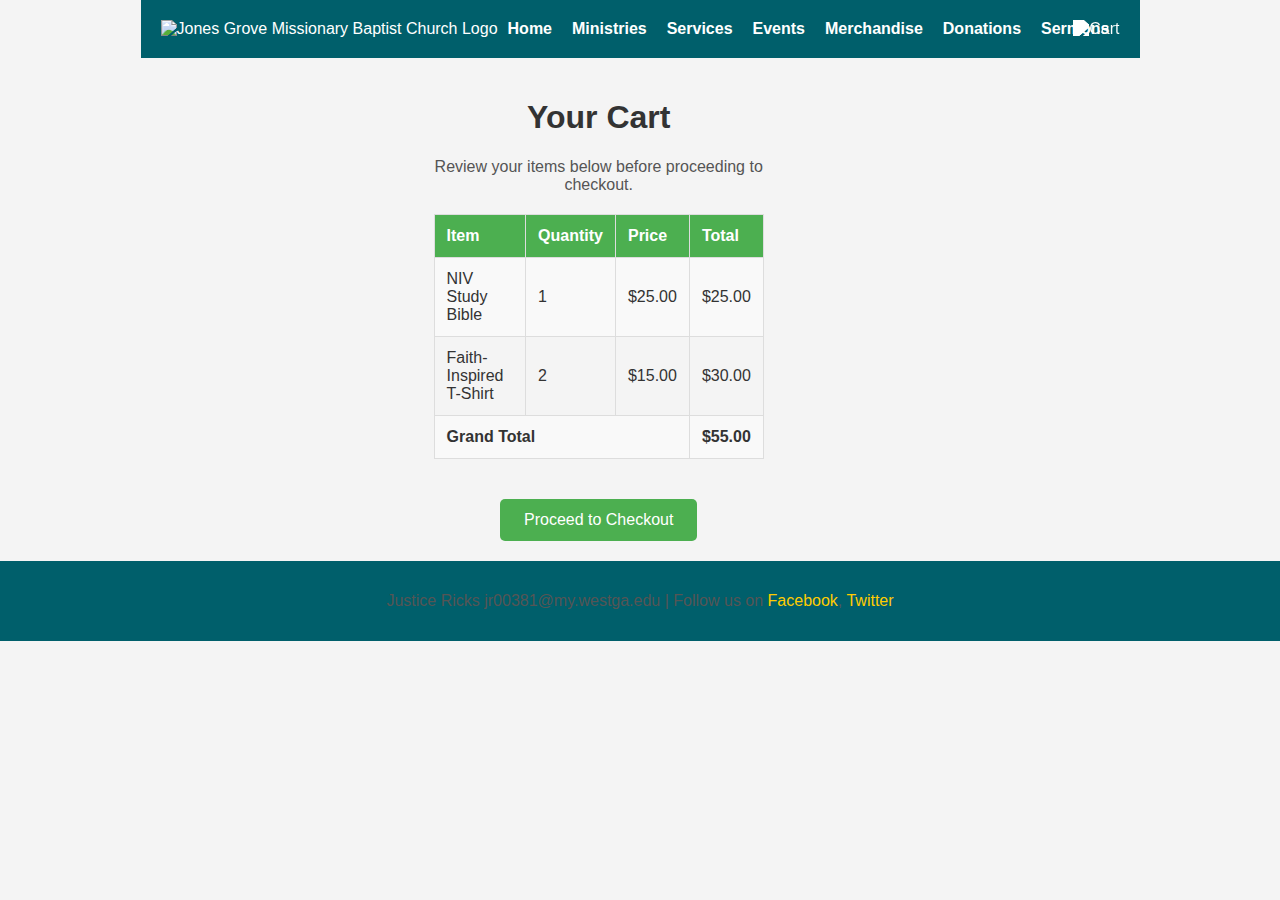
==== cart.html @ 87b7885c "added a ecommere" ====
<!DOCTYPE html>
<html lang="en">
<head>
  <meta charset="UTF-8">
  <meta name="viewport" content="width=device-width, initial-scale=1.0">
  <title>Your Cart - Jones Grove Missionary Baptist Church</title>
  <link rel="stylesheet" href="project.css">
  <link rel="stylesheet" href="cart.css">
</head>
<body>

  <header>
    <div class="logo">
      <img src="images/logo.jpg" alt="Jones Grove Missionary Baptist Church Logo">
    </div>
   <nav aria-label="Main Navigation">
      <ul>
        <li><a href="index.html">Home</a></li>
        <li><a href="ministries.html">Ministries</a></li>
        <li><a href="services.html">Services</a></li>
        <li><a href="events.html">Events</a></li>
        <li><a href="merchandise.html">Merchandise</a></li>
        <li><a href="donations.html">Donations</a></li>
        <li><a href="sermons.html">Sermons</a></li>
      </ul>
    </nav>
    <a href="cart.html" class="cart-link">
      <img src="images/cart-icon.png" alt="Cart" class="cart-icon">
    </a>
  </header>

  <main>
    <section class="cart-summary">
      <h1>Your Cart</h1>
      <p>Review your items below before proceeding to checkout.</p>

      <table class="cart-table">
        <tr>
          <th>Item</th>
          <th>Quantity</th>
          <th>Price</th>
          <th>Total</th>
        </tr>
        <tr>
          <td>NIV Study Bible</td>
          <td>1</td>
          <td>$25.00</td>
          <td>$25.00</td>
        </tr>
        <tr>
          <td>Faith-Inspired T-Shirt</td>
          <td>2</td>
          <td>$15.00</td>
          <td>$30.00</td>
        </tr>
        <tr class="cart-total-row">
          <td colspan="3">Grand Total</td>
          <td>$55.00</td>
        </tr>
      </table>

      <button type="button" class="checkout-button" onclick="checkout()">Proceed to Checkout</button>
    </section>
  </main>

  <footer>
    <p>
      Justice Ricks jr00381@my.westga.edu | Follow us on 
      <a href="#">Facebook</a>, <a href="#">Twitter</a>
    </p>
  </footer>

</body>
</html>
---- project.css ----
/* Base Styles */
body {
  font-family: Arial, sans-serif;
  margin: 0;
  padding: 0;
  background-color: #f4f4f4;
  color: #333;
}

/* Header and Navigation */
header {
  background-color: #005f6b;
  color: white;
  padding: 20px;
  display: flex;
  align-items: center;
  justify-content: space-between;
  position: relative; /* Ensures the cart icon can be positioned relative to the header */
}

header .logo img {
  width: 150px;
}

nav ul {
  list-style: none;
  margin: 0;
  padding: 0;
  display: flex;
  justify-content: space-around;
  flex-grow: 1;
}

nav ul li {
  flex: 1;
  text-align: center;
}

nav ul li a {
  color: white;
  text-decoration: none;
  font-weight: bold;
  padding: 10px;
}

/* Cart Icon Styles */
.cart-link {
  position: absolute;
  top: 20px; /* Adjusts the vertical placement of the icon */
  right: 20px; /* Adjusts the horizontal placement to be flush with the right edge */
  text-decoration: none;
}

.cart-icon {
  width: 24px; /* Size the icon to fit well with the header */
  height: auto;
  filter: brightness(0) invert(1); /* Make the icon white for better contrast against dark header */
  transition: transform 0.3s ease, filter 0.3s ease; /* Smooth animations */
}

/* Hover Effect for Cart Icon */
.cart-link:hover .cart-icon {
  transform: scale(1.1); /* Slightly enlarges the icon on hover */
  filter: brightness(1) invert(0); /* Changes to a darker shade on hover */
}

/* Hero Section */
.hero {
  background-image: url('images/hero-banner.jpg');
  background-size: cover;
  background-position: center;
  color: #333;
  text-align: center;
  padding: 100px 20px;
}

.hero h1 {
  font-size: 4rem;
}

.hero p {
  font-size: 1.75rem;
}

.cta-button {
  background-color: #ffcc00;
  color: #333;
  padding: 10px 20px;
  font-size: 1.2rem;
  border: none;
  cursor: pointer;
}

.cta-button:hover {
  background-color: #ffaa00;
}

/* Main Content */
main {
  padding: 20px;
}

section h2 {
  color: #333;
}

article {
  margin-bottom: 30px;
}

article h3 {
  font-size: 1.8rem;
  color: #005f6b;
}

article p {
  font-size: 1.2rem;
  color: #333;
}

article a {
  color: #005f6b;
  text-decoration: underline;
}

article a:hover {
  color: #ffaa00;
}

/* Upcoming Events Section */
.upcoming-events ul {
  list-style: none;
  padding: 0;
}

.upcoming-events ul li {
  background-color: white;
  padding: 15px;
  margin-bottom: 10px;
  box-shadow: 0 2px 5px rgba(0, 0, 0, 0.1);
  color: #333;
}

/* Footer */
footer {
  background-color: #005f6b;
  color: #333;
  text-align: center;
  padding: 15px;
  position: relative;
  bottom: 0;
  width: 100%;
}

footer a {
  color: #ffcc00;
  text-decoration: none;
}

/* Event Calendar Table */
.event-calendar table {
  width: 100%;
  border-collapse: collapse;
  margin: 20px 0;
  font-family: Arial, sans-serif;
  background-color: #f9f9f9;
}

.event-calendar th {
  background-color: #4CAF50;
  color: white;
  padding: 10px;
  text-align: left;
  border: 1px solid #ddd;
  font-weight: bold;
}

.event-calendar td {
  padding: 10px;
  text-align: left;
  border: 1px solid #ddd;
}

.event-calendar tr:nth-child(even) {
  background-color: #f2f2f2;
}

.event-calendar tr:hover {
  background-color: #e0e0e0;
}

/* Donation Form */
.donation-form {
  max-width: 600px;
  margin: 20px auto;
  padding: 20px;
  background-color: #f9f9f9;
  border: 1px solid #ccc;
  border-radius: 10px;
  box-shadow: 0 2px 8px rgba(0, 0, 0, 0.1);
}

.donation-form h4 {
  text-align: center;
  font-family: 'Georgia', serif;
  color: #333;
  margin-bottom: 15px;
}

.donation-form label {
  display: block;
  margin-bottom: 5px;
  font-family: 'Arial', sans-serif;
}

.donation-form input,
.donation-form select,
.donation-form textarea {
  width: 100%;
  padding: 10px;
  margin-bottom: 15px;
  border: 1px solid #ddd;
  border-radius: 5px;
  font-size: 14px;
  box-sizing: border-box;
}

.donation-form button {
  width: 100%;
  padding: 10px;
  background-color: #28a745;
  color: white;
  border: none;
  border-radius: 5px;
  cursor: pointer;
  font-size: 16px;
}

.donation-form button:hover {
  background-color: #218838;
}

/* Gallery Section */
.gallery {
  display: flex;
  flex-wrap: wrap;
  gap: 10px;
  justify-content: center;
  margin: 20px 0;
}

.gallery img {
  width: 100%;
  max-width: 300px;
  height: auto;
  border-radius: 8px;
  transition: transform 0.3s ease, box-shadow 0.3s ease;
}

.gallery img:hover {
  transform: scale(1.05); 
  box-shadow: 0px 4px 10px rgba(0, 0, 0, 0.2); 
}

/* Responsive Styles */
@media (min-width: 768px) {
  nav ul {
    flex-direction: row;
  }
}

@media (max-width: 768px) {
  nav ul {
    flex-direction: column;
    align-items: center;
  }

  nav ul li {
    margin: 10px 0;
  }

  .gallery {
    gap: 5px;
  }
}
---- cart.css ----
body {
  display: flex;
  flex-direction: column;
  align-items: center;
  font-family: Arial, sans-serif;
}

.cart-summary {
  width: 80%;
  max-width: 600px;
  margin-top: 20px;
  text-align: center;
}

h1 {
  font-size: 2em;
  color: #333;
}

p {
  color: #555;
}


.cart-table {
  width: 100%;
  border-collapse: collapse;
  margin: 20px 0;
}

.cart-table th,
.cart-table td {
  padding: 12px;
  border: 1px solid #ddd;
  text-align: left;
}


.cart-table tr:nth-child(even) {
  background-color: #f9f9f9;
}

.cart-table th {
  background-color: #4CAF50;
  color: white;
  font-weight: bold;
}

.cart-total-row {
  font-weight: bold;
  background-color: #eee;
}


.checkout-button {
  background-color: #4CAF50;
  color: white;
  padding: 12px 24px;
  border: none;
  border-radius: 5px;
  cursor: pointer;
  font-size: 1em;
  margin-top: 20px;
}

.checkout-button:hover {
  background-color: #45a049;
}
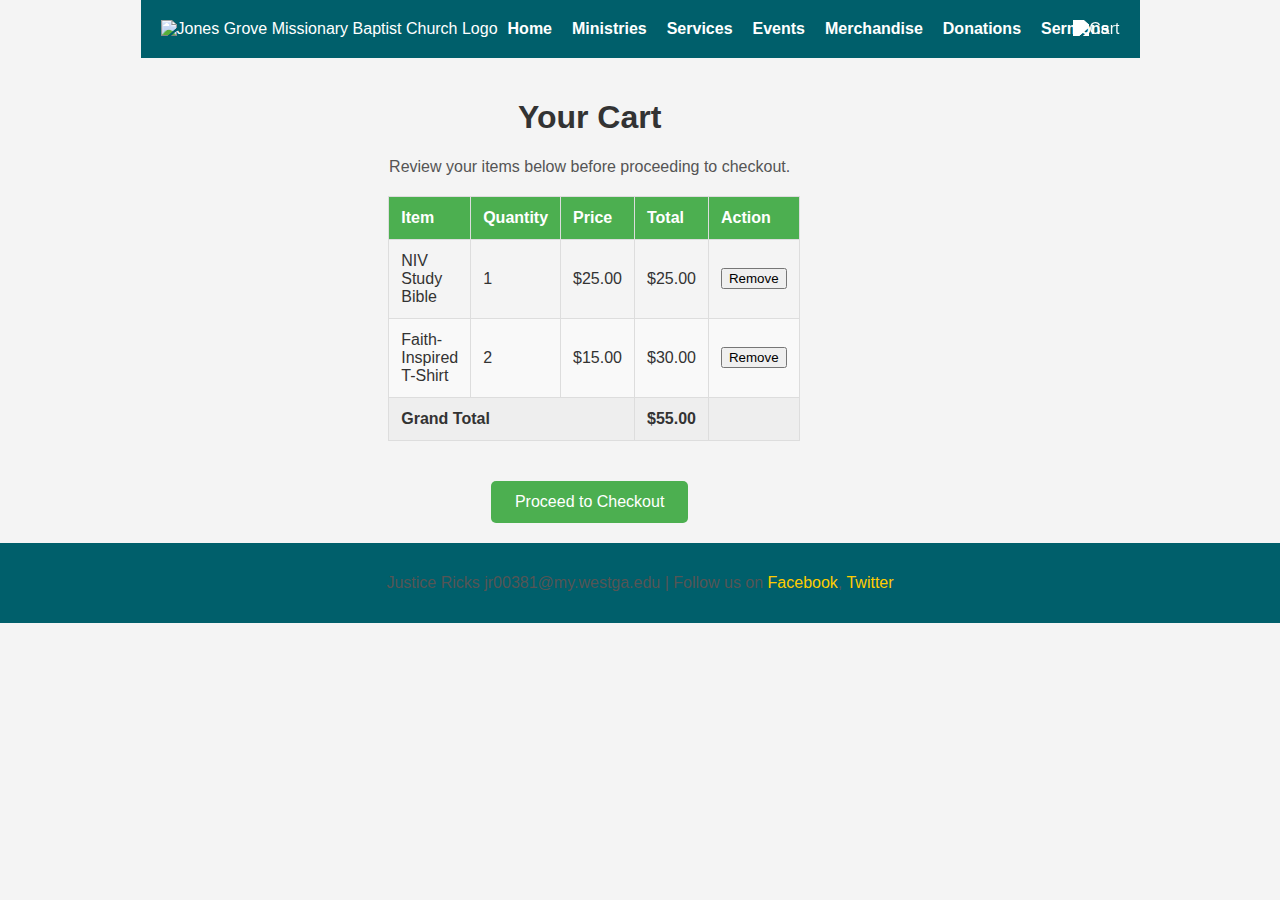
==== commit 728647b0: "Add files via upload" ====
--- a/cart.html
+++ b/cart.html
@@ -4,6 +4,7 @@
   <meta charset="UTF-8">
   <meta name="viewport" content="width=device-width, initial-scale=1.0">
   <title>Your Cart - Jones Grove Missionary Baptist Church</title>
+  <meta name="description" content="Review your selected items in the cart at Jones Grove Missionary Baptist Church before proceeding to checkout. Complete your purchase with ease.">
   <link rel="stylesheet" href="project.css">
   <link rel="stylesheet" href="cart.css">
 </head>
@@ -35,28 +36,25 @@
       <p>Review your items below before proceeding to checkout.</p>
 
       <table class="cart-table">
-        <tr>
-          <th>Item</th>
-          <th>Quantity</th>
-          <th>Price</th>
-          <th>Total</th>
-        </tr>
-        <tr>
-          <td>NIV Study Bible</td>
-          <td>1</td>
-          <td>$25.00</td>
-          <td>$25.00</td>
-        </tr>
-        <tr>
-          <td>Faith-Inspired T-Shirt</td>
-          <td>2</td>
-          <td>$15.00</td>
-          <td>$30.00</td>
-        </tr>
-        <tr class="cart-total-row">
-          <td colspan="3">Grand Total</td>
-          <td>$55.00</td>
-        </tr>
+        <thead>
+          <tr>
+            <th>Item</th>
+            <th>Quantity</th>
+            <th>Price</th>
+            <th>Total</th>
+            <th>Action</th>
+          </tr>
+        </thead>
+        <tbody id="cart-items">
+          <!-- Dynamic rows will be added here -->
+        </tbody>
+        <tfoot>
+          <tr class="cart-total-row">
+            <td colspan="3">Grand Total</td>
+            <td id="grand-total">$0.00</td>
+            <td></td>
+          </tr>
+        </tfoot>
       </table>
 
       <button type="button" class="checkout-button" onclick="checkout()">Proceed to Checkout</button>
@@ -70,5 +68,65 @@
     </p>
   </footer>
 
+  <script>
+    const cart = [];
+
+    // Add an item to the cart
+    function addToCart(name, price) {
+      const existingItem = cart.find(item => item.name === name);
+      if (existingItem) {
+        existingItem.quantity += 1;
+      } else {
+        cart.push({ name, price, quantity: 1 });
+      }
+      renderCart();
+    }
+
+    // Remove an item from the cart
+    function removeFromCart(name) {
+      const itemIndex = cart.findIndex(item => item.name === name);
+      if (itemIndex > -1) {
+        cart.splice(itemIndex, 1);
+      }
+      renderCart();
+    }
+
+    // Render the cart items in the table
+    function renderCart() {
+      const cartItems = document.getElementById('cart-items');
+      cartItems.innerHTML = '';
+
+      let grandTotal = 0;
+
+      cart.forEach(item => {
+        const total = item.price * item.quantity;
+        grandTotal += total;
+
+        const row = `
+          <tr>
+            <td>${item.name}</td>
+            <td>${item.quantity}</td>
+            <td>$${item.price.toFixed(2)}</td>
+            <td>$${total.toFixed(2)}</td>
+            <td><button onclick="removeFromCart('${item.name}')">Remove</button></td>
+          </tr>
+        `;
+        cartItems.insertAdjacentHTML('beforeend', row);
+      });
+
+      document.getElementById('grand-total').textContent = `$${grandTotal.toFixed(2)}`;
+    }
+
+    // Placeholder checkout function
+    function checkout() {
+      alert('Proceeding to checkout with the following items:\n' + JSON.stringify(cart, null, 2));
+    }
+
+    // Example of adding items (replace these calls with your actual product page's button logic)
+    addToCart('NIV Study Bible', 25.00);
+    addToCart('Faith-Inspired T-Shirt', 15.00);
+    addToCart('Faith-Inspired T-Shirt', 15.00);
+  </script>
+
 </body>
 </html>
